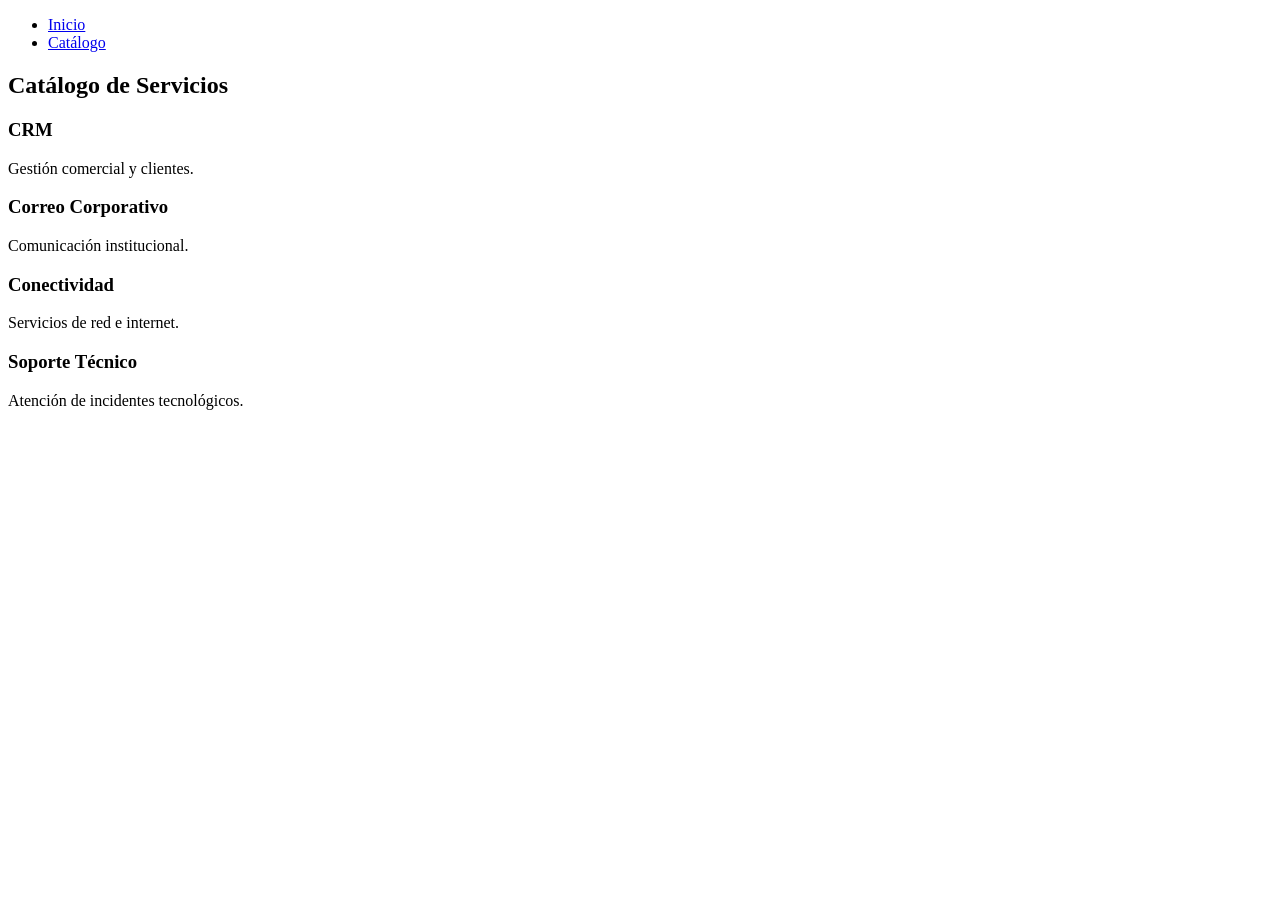
==== catalogo.html @ 4ca21f6a "Create catalogo.html" ====
<!DOCTYPE html>
<head>
    <meta charset="UTF-8">
    <title>Catálogo de Servicios</title>
    <link rel="stylesheet" href="css/estilos.css">
</head>
<body>

<nav>
    <ul>
        <li><a href="index.html">Inicio</a></li>
        <li><a href="catalogo.html">Catálogo</a></li>
    </ul>
</nav>

<section class="contenido">

<h2>Catálogo de Servicios</h2>

<div class="grid">

<div class="card">
    <h3>CRM</h3>
    <p>Gestión comercial y clientes.</p>
</div>

<div class="card">
    <h3>Correo Corporativo</h3>
    <p>Comunicación institucional.</p>
</div>

<div class="card">
    <h3>Conectividad</h3>
    <p>Servicios de red e internet.</p>
</div>

<div class="card">
    <h3>Soporte Técnico</h3>
    <p>Atención de incidentes tecnológicos.</p>
</div>

</div>

</section>

</body>
</html>
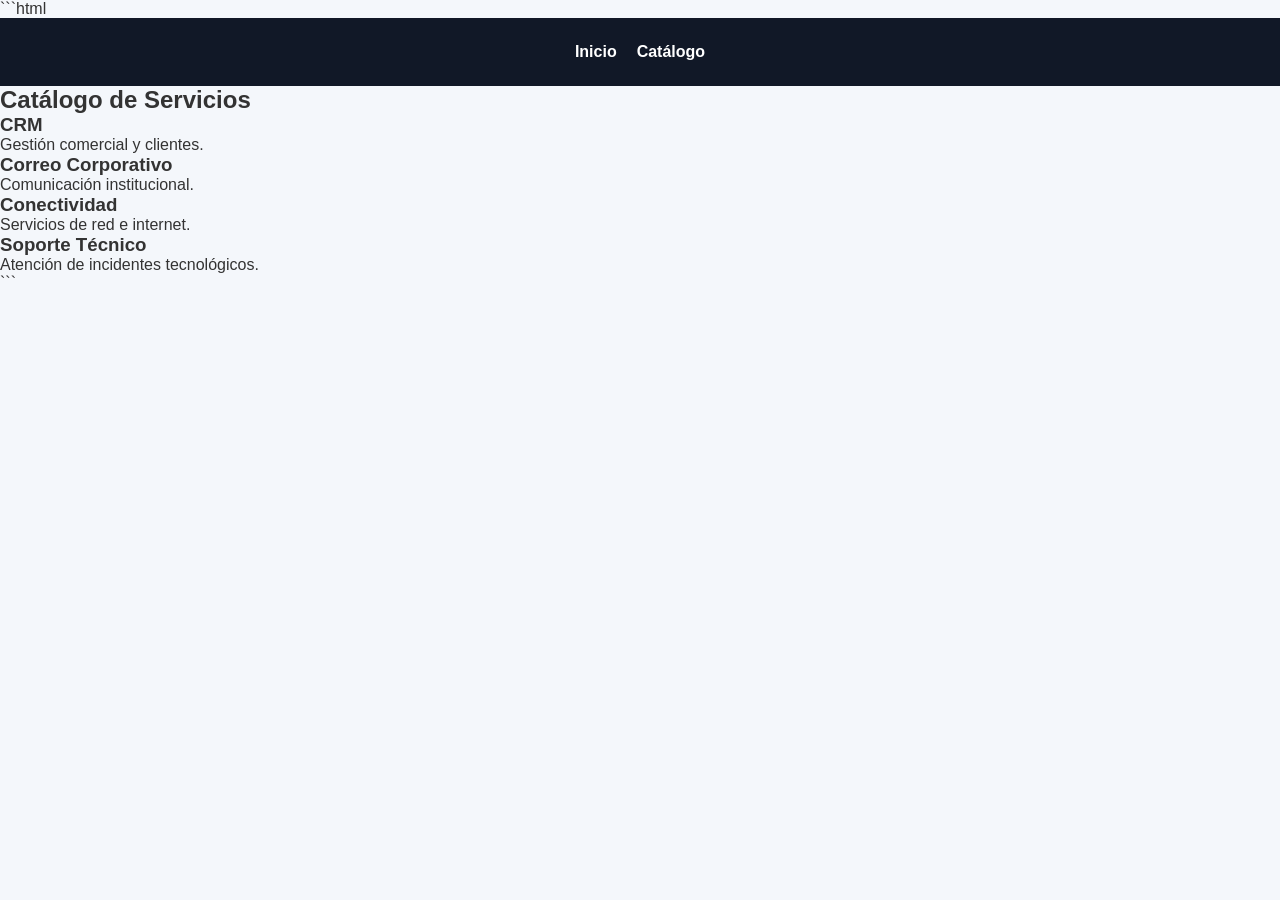
==== commit 7048fb63: "Update catalogo.html" ====
--- a/catalogo.html
+++ b/catalogo.html
@@ -1,5 +1,4 @@
-<!DOCTYPE html>
-<head>
+```html
     <meta charset="UTF-8">
     <title>Catálogo de Servicios</title>
     <link rel="stylesheet" href="css/estilos.css">
@@ -45,3 +44,4 @@
 
 </body>
 </html>
+```
--- a/css/estilos.css
+++ b/css/estilos.css
@@ -0,0 +1,51 @@
+
+*{
+    margin:0;
+    padding:0;
+    box-sizing:border-box;
+}
+
+body{
+    font-family:Arial, Helvetica, sans-serif;
+    background:#f4f7fb;
+    color:#333;
+}
+
+header{
+    background:linear-gradient(135deg,#0f172a,#2563eb);
+    color:white;
+    padding:50px;
+    text-align:center;
+}
+
+nav{
+    background:#111827;
+    padding:15px;
+}
+
+nav ul{
+    list-style:none;
+    display:flex;
+    justify-content:center;
+    flex-wrap:wrap;
+}
+
+nav ul li{
+    margin:10px;
+}
+
+nav ul li a{
+    color:white;
+    text-decoration:none;
+    font-weight:bold;
+    transition:0.3s;
+}
+
+nav ul li a:hover{
+    color:#60a5fa;
+}
+
+.hero{
+    height:500px;
+    background:linear-gradient(rgba(0,0,0,.6),rgba(0,0,0,.6)), url('https://images.unsplash.com/photo-1516321318423-f06f85e504b3?q=80&w=1600&auto=format&fit=crop');
+    background-size:cover;
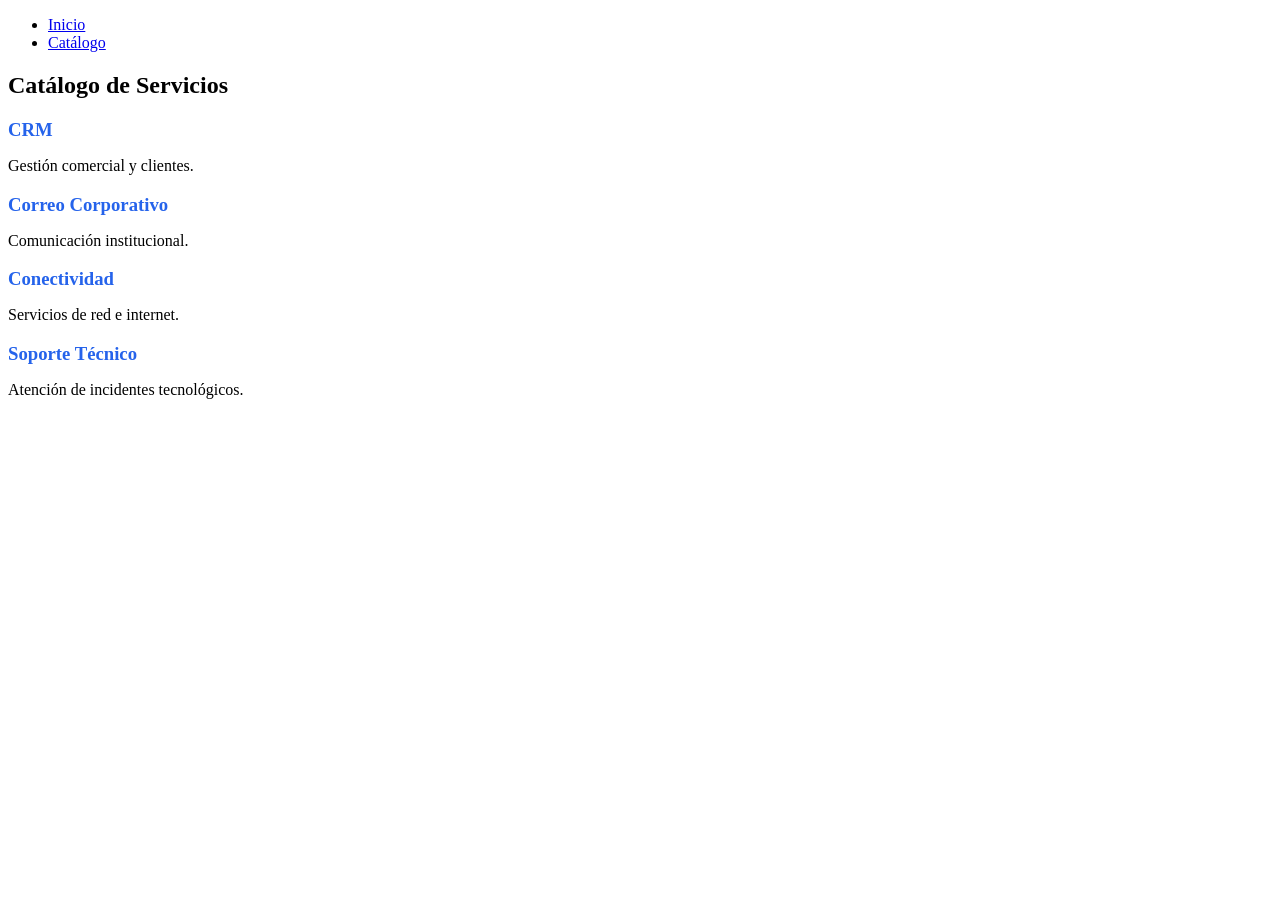
==== commit 8eeb43e8: "Update catalogo.html" ====
--- a/catalogo.html
+++ b/catalogo.html
@@ -1,4 +1,6 @@
-```html
+<!DOCTYPE html>
+<html lang="es">
+<head>
     <meta charset="UTF-8">
     <title>Catálogo de Servicios</title>
     <link rel="stylesheet" href="css/estilos.css">
@@ -44,4 +46,3 @@
 
 </body>
 </html>
-```
--- a/css/estilos.css
+++ b/css/estilos.css
@@ -1,51 +1,104 @@
 
-*{
-    margin:0;
-    padding:0;
-    box-sizing:border-box;
+.card:hover{
+    transform:translateY(-10px);
 }
 
-body{
-    font-family:Arial, Helvetica, sans-serif;
-    background:#f4f7fb;
-    color:#333;
+.card h3,
+.card-grande h3{
+    margin-bottom:15px;
+    color:#2563eb;
 }
 
-header{
-    background:linear-gradient(135deg,#0f172a,#2563eb);
-    color:white;
-    padding:50px;
+table{
+    width:100%;
+    border-collapse:collapse;
+    margin-top:30px;
+    background:white;
+}
+
+table th,
+table td{
+    border:1px solid #ddd;
+    padding:15px;
     text-align:center;
 }
 
-nav{
-    background:#111827;
-    padding:15px;
+table th{
+    background:#2563eb;
+    color:white;
 }
 
-nav ul{
-    list-style:none;
-    display:flex;
-    justify-content:center;
-    flex-wrap:wrap;
+footer{
+    background:#111827;
+    color:white;
+    text-align:center;
+    padding:30px;
+    margin-top:40px;
+}
+```
+```css
+.contenedor-formulario {
+    width: 90%;
+    margin: 40px auto;
 }
 
-nav ul li{
-    margin:10px;
+.card-ticket {
+    background: white;
+    padding: 30px;
+    border-radius: 15px;
+    box-shadow: 0 4px 12px rgba(0,0,0,0.1);
 }
 
-nav ul li a{
-    color:white;
-    text-decoration:none;
-    font-weight:bold;
-    transition:0.3s;
+form {
+    display: flex;
+    flex-direction: column;
+    gap: 15px;
 }
 
-nav ul li a:hover{
-    color:#60a5fa;
+form input,
+form select,
+form textarea {
+    padding: 12px;
+    border: 1px solid #ccc;
+    border-radius: 8px;
 }
 
-.hero{
-    height:500px;
-    background:linear-gradient(rgba(0,0,0,.6),rgba(0,0,0,.6)), url('https://images.unsplash.com/photo-1516321318423-f06f85e504b3?q=80&w=1600&auto=format&fit=crop');
-    background-size:cover;
+form button {
+    background: #0077cc;
+    color: white;
+    border: none;
+    padding: 14px;
+    border-radius: 8px;
+    cursor: pointer;
+}
+
+.tabla-tickets {
+    width: 90%;
+    margin: 40px auto;
+}
+
+.tabla-tickets table {
+    width: 100%;
+    border-collapse: collapse;
+    background: white;
+}
+
+.tabla-tickets th,
+.tabla-tickets td {
+    padding: 15px;
+    border: 1px solid #ddd;
+    text-align: center;
+}
+
+.tabla-tickets th {
+    background: #003366;
+    color: white;
+}
+
+.estado {
+    background: #28a745;
+    color: white;
+    padding: 5px 10px;
+    border-radius: 15px;
+}
+
